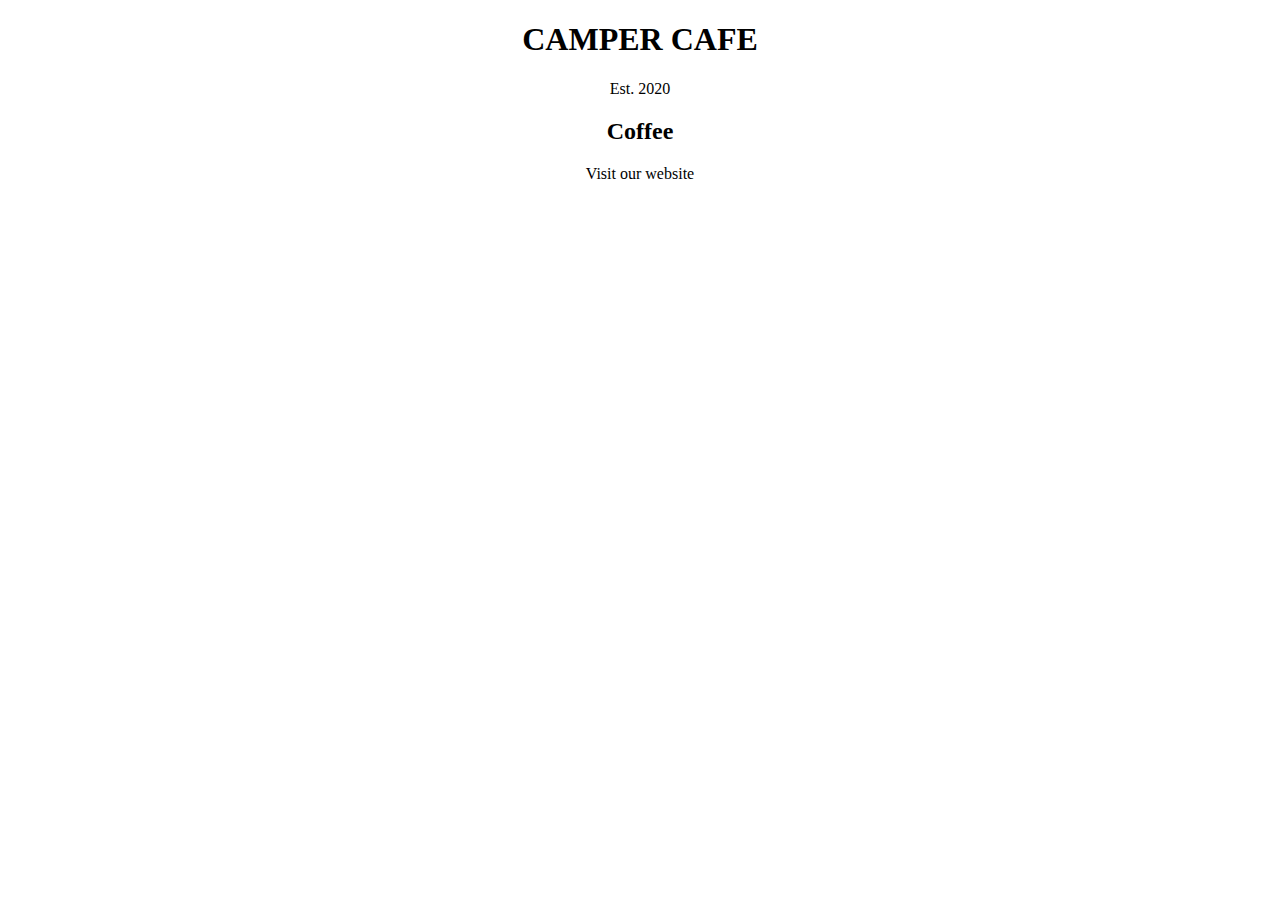
==== cafe_css.html @ 2e718398 "learn-basic-css-by-building-a-cafe-menu" ====
<!DOCTYPE html>
<html lang="en">
    <head>
        <meta charset="utf-8">
        <title>Cafe Menu</title>
        <style>
           h1,h2,p{
            text-align: center;
           }
        </style>
    </head>
    <body>
        <main>
            <h1>CAMPER CAFE</h1>
            <p>Est. 2020</p>
            <section>
                <h2>Coffee</h2>
            </section>
        </main>
        <footer>
            <p>Visit our website</p>
        </footer>
    </body>
</html>
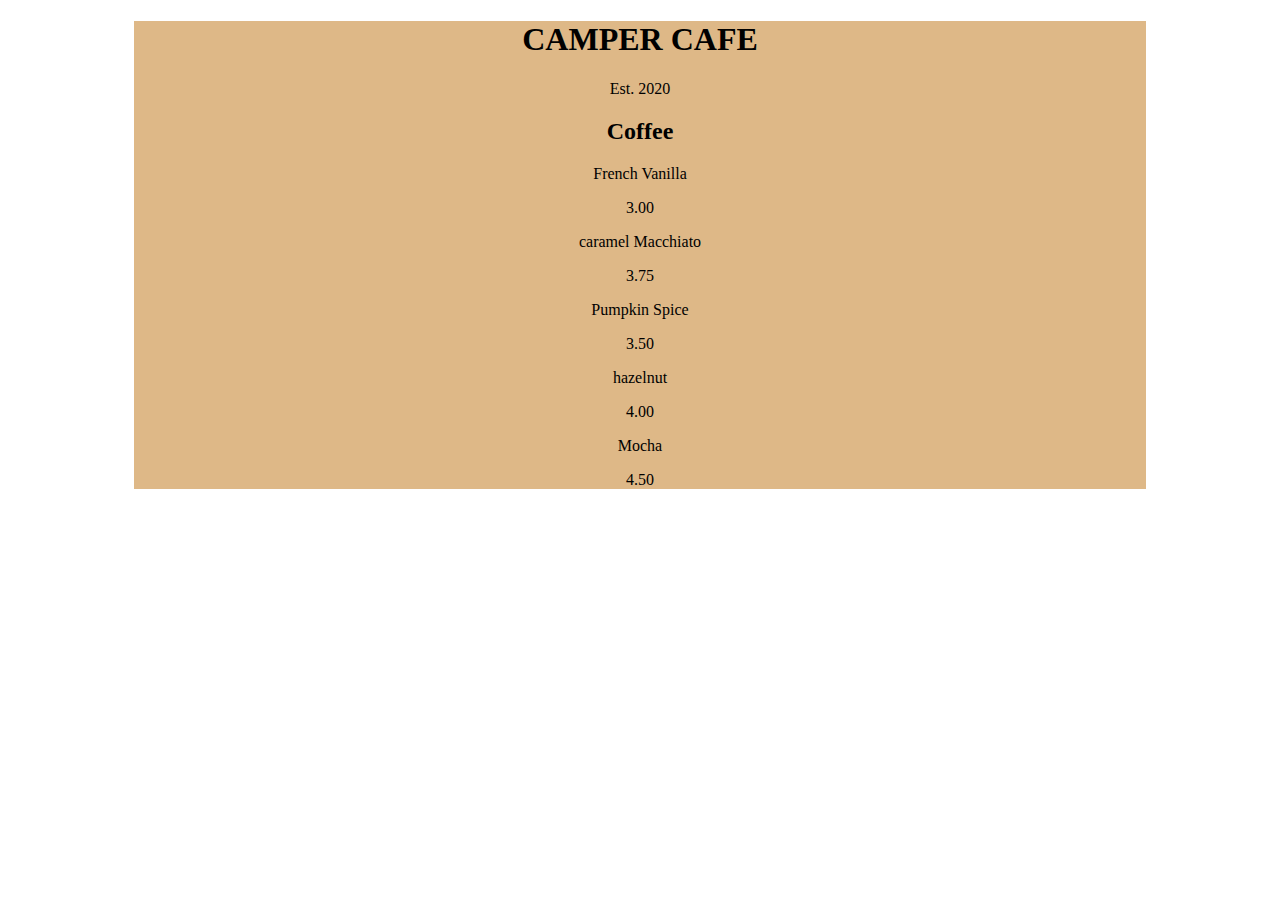
==== commit a1292409: "style.css" ====
--- a/cafe_css.html
+++ b/cafe_css.html
@@ -1,24 +1,40 @@
 <!DOCTYPE html>
 <html lang="en">
     <head>
-        <meta charset="utf-8">
+        <meta charset="utf-8"/>
         <title>Cafe Menu</title>
-        <style>
-           h1,h2,p{
-            text-align: center;
-           }
-        </style>
+        <link rel="stylesheet" href="style_cafe.css"/>
+        <meta name="viewport" content="width=device-width,initial-scale=1.0" />
     </head>
     <body>
-        <main>
-            <h1>CAMPER CAFE</h1>
-            <p>Est. 2020</p>
-            <section>
-                <h2>Coffee</h2>
-            </section>
-        </main>
-        <footer>
-            <p>Visit our website</p>
-        </footer>
+        <div class="menu">
+            <main>
+                <h1>CAMPER CAFE</h1>
+                <p>Est. 2020</p>
+                <section>
+                    <h2>Coffee</h2>
+                    <article>
+                        <p class="flavor">French Vanilla</p>
+                        <p> 3.00</p>              
+                      </article>
+                      <article>
+                        <p>caramel Macchiato</p>
+                        <p> 3.75</p>              
+                      </article>
+                      <article>
+                        <p>Pumpkin Spice</p>
+                        <p> 3.50</p>              
+                      </article>
+                      <article>
+                        <p>hazelnut</p>
+                        <p> 4.00</p>              
+                      </article>
+                      <article>
+                        <p>Mocha</p>
+                        <p> 4.50</p>              
+                      </article>
+                </section>
+            </main>
+        </div>    
     </body>
 </html>--- a/style_cafe.css
+++ b/style_cafe.css
@@ -0,0 +1,12 @@
+h1,h2,p{
+    text-align: center;
+}
+body {
+  background-image: url(https://cdn.freecodecamp.org/curriculum/css-cafe/beans.jpg); 
+}
+.menu {
+    width: 80%;
+    background-color: burlywood;
+    margin-left: auto;
+    margin-right: auto;
+}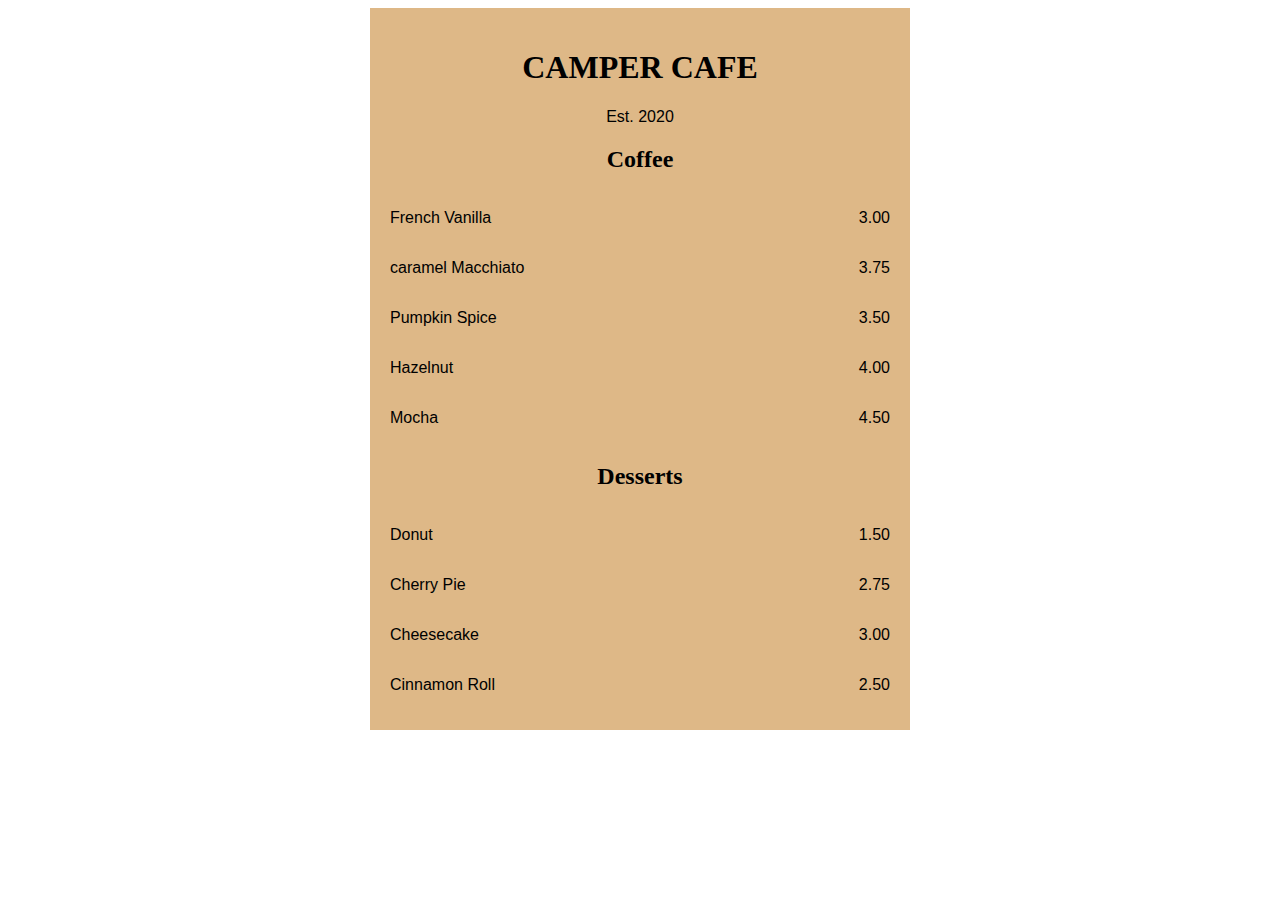
==== commit 24a63f5d: "style-cafe" ====
--- a/cafe_css.html
+++ b/cafe_css.html
@@ -13,26 +13,36 @@
                 <p>Est. 2020</p>
                 <section>
                     <h2>Coffee</h2>
-                    <article>
-                        <p class="flavor">French Vanilla</p>
-                        <p> 3.00</p>              
+                    <article class="item">
+                        <p class="flavor">French Vanilla</p><p class="price">3.00</p>              
                       </article>
-                      <article>
-                        <p>caramel Macchiato</p>
-                        <p> 3.75</p>              
+                      <article class="item">
+                        <p class="flavor">caramel Macchiato</p><p class="price">3.75</p>              
                       </article>
-                      <article>
-                        <p>Pumpkin Spice</p>
-                        <p> 3.50</p>              
+                      <article class="item">
+                        <p class="flavor">Pumpkin Spice</p><p class="price">3.50</p>              
                       </article>
-                      <article>
-                        <p>hazelnut</p>
-                        <p> 4.00</p>              
+                      <article class="item">
+                        <p class="flavor">Hazelnut</p><p class="price">4.00</p>              
                       </article>
-                      <article>
-                        <p>Mocha</p>
-                        <p> 4.50</p>              
+                      <article class="item">
+                        <p class="flavor">Mocha</p><p class="price">4.50</p>              
                       </article>
+                </section>
+                <section>
+                  <h2>Desserts</h2>
+                  <article class="item">
+                    <p class="dessert">Donut</p><p class="price">1.50</p>
+                  </article>
+                  <article class="item">
+                    <p class="dessert">Cherry Pie</p><p class="price">2.75</p>
+                  </article>
+                  <article class="item">
+                    <p class="dessert">Cheesecake</p><p class="price">3.00</p>
+                  </article>
+                  <article class="item">
+                    <p class="dessert">Cinnamon Roll</p><p class="price">2.50</p>
+                  </article>
                 </section>
             </main>
         </div>    
--- a/style_cafe.css
+++ b/style_cafe.css
@@ -3,10 +3,29 @@
 }
 body {
   background-image: url(https://cdn.freecodecamp.org/curriculum/css-cafe/beans.jpg); 
+  font-family: sans-serif;
 }
-.menu {
+
+h1,h2{
+  font-family: Impact;
+}
+/* .menu or .falvor,.price class is used as a selector here */
+.menu {        
     width: 80%;
+    max-width: 500px;
     background-color: burlywood;
     margin-left: auto;
     margin-right: auto;
+    padding: 20px;  /* delete the four properties and use a single padding property with the value 20px*/
+}
+.flavor,.dessert {
+  text-align: left;
+  width: 75%;
+}
+.price {
+  text-align: right;
+  width: 25%;
+}
+.item p {
+  display: inline-block;
 }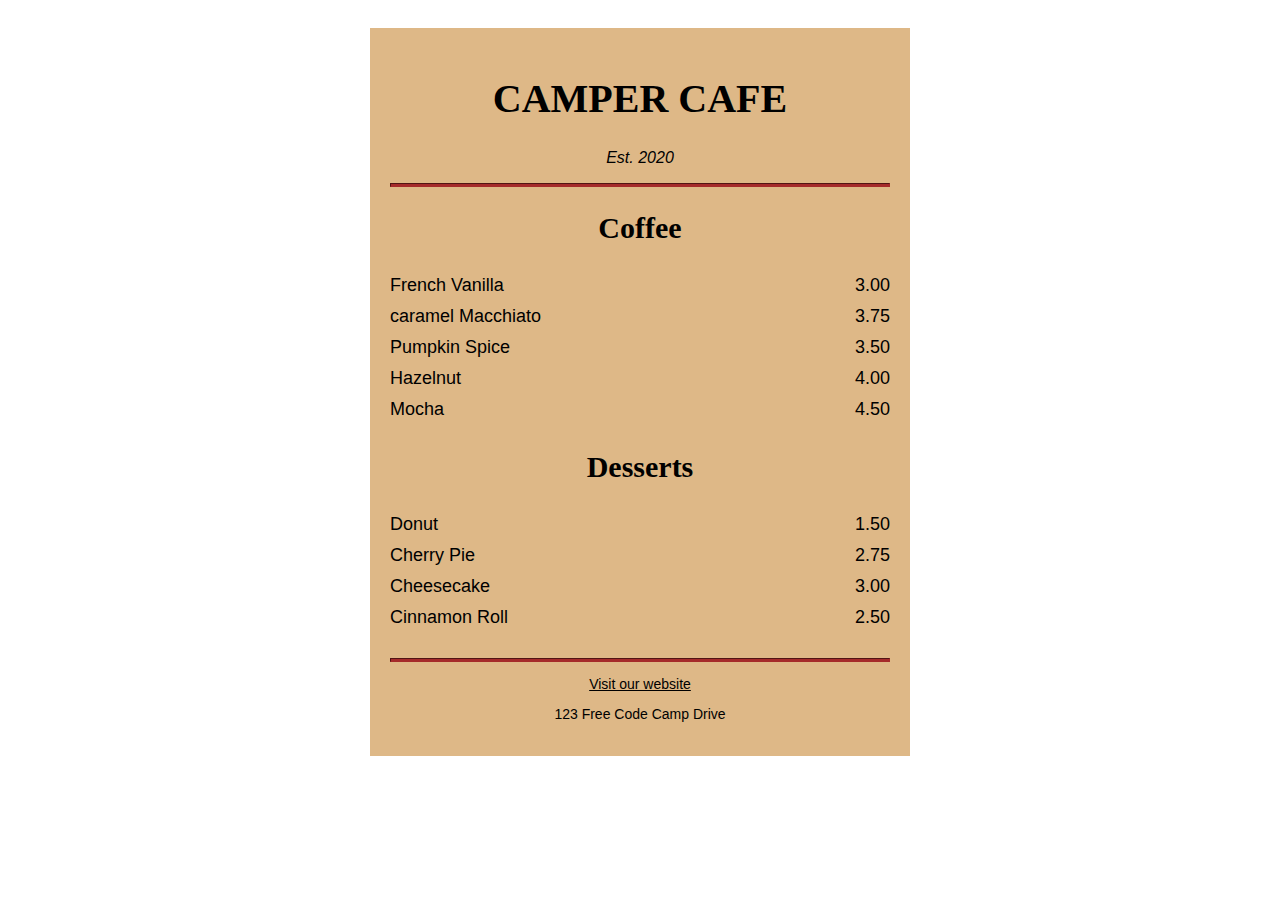
==== commit ec85197a: "updated upto 79" ====
--- a/cafe_css.html
+++ b/cafe_css.html
@@ -10,7 +10,8 @@
         <div class="menu">
             <main>
                 <h1>CAMPER CAFE</h1>
-                <p>Est. 2020</p>
+                <p class="established">Est. 2020</p>
+                <hr>
                 <section>
                     <h2>Coffee</h2>
                     <article class="item">
@@ -45,6 +46,11 @@
                   </article>
                 </section>
             </main>
+            <hr class="bottom-line">
+            <footer>
+              <p><a href="https://www.freecodecamp.org"target="_blank">Visit our website</a></p>
+              <p>123 Free Code Camp Drive</p>
+            </footer>
         </div>    
     </body>
 </html>--- a/style_cafe.css
+++ b/style_cafe.css
@@ -1,13 +1,35 @@
-h1,h2,p{
-    text-align: center;
-}
 body {
   background-image: url(https://cdn.freecodecamp.org/curriculum/css-cafe/beans.jpg); 
   font-family: sans-serif;
+  padding: 20px;
+}
+
+h1{
+  font-size: 40px;
+}
+
+h2 {
+  font-size: 30px;
+}
+.established {
+  font-style: italic;
+}
+h1,h2,p{
+  text-align: center;
+}
+
+hr {
+  height: 2px;
+  background-color: brown;
+  border-color: brown;
+}
+
+.bottom-line {
+  margin-top: 25px;
 }
 
 h1,h2{
-  font-family: Impact;
+  font-family: Impact,serif;
 }
 /* .menu or .falvor,.price class is used as a selector here */
 .menu {        
@@ -28,4 +50,16 @@
 }
 .item p {
   display: inline-block;
+  margin-top: 5px;
+  margin-bottom: 5px;
+  font-size: 18px;
+}
+/*FOOTER*/
+
+footer {
+  font-size: 14px;
+}
+
+a {
+  color: black;
 }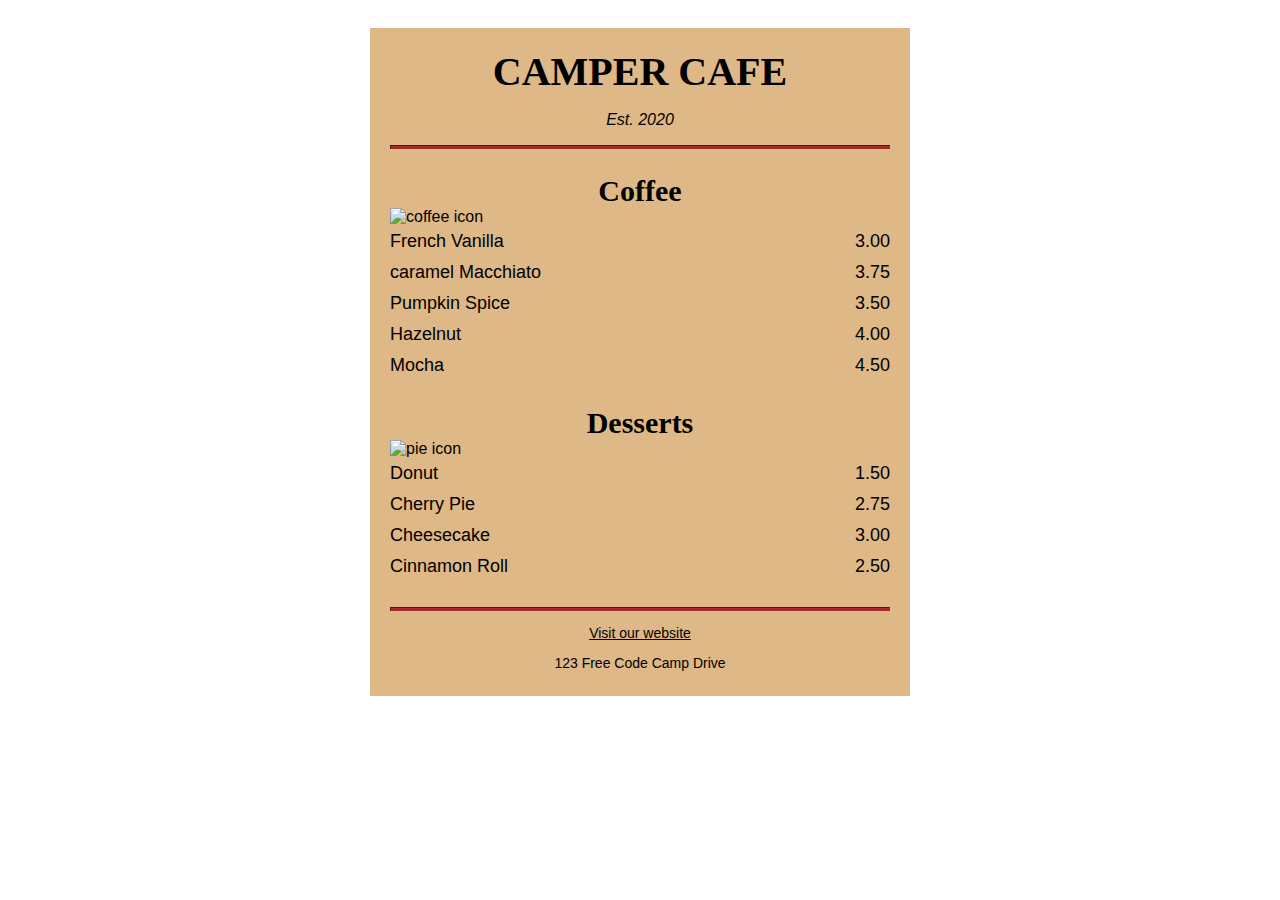
==== commit 425599af: "completed cafe project" ====
--- a/cafe_css.html
+++ b/cafe_css.html
@@ -14,6 +14,7 @@
                 <hr>
                 <section>
                     <h2>Coffee</h2>
+                    <img src="https://cdn.freecodecamp.org/curriculum/css-cafe/coffee.jpg" alt="coffee icon"/>
                     <article class="item">
                         <p class="flavor">French Vanilla</p><p class="price">3.00</p>              
                       </article>
@@ -32,6 +33,7 @@
                 </section>
                 <section>
                   <h2>Desserts</h2>
+                  <img src="https://cdn.freecodecamp.org/curriculum/css-cafe/pie.jpg" alt="pie icon"/>
                   <article class="item">
                     <p class="dessert">Donut</p><p class="price">1.50</p>
                   </article>
@@ -49,7 +51,7 @@
             <hr class="bottom-line">
             <footer>
               <p><a href="https://www.freecodecamp.org"target="_blank">Visit our website</a></p>
-              <p>123 Free Code Camp Drive</p>
+              <p class="address">123 Free Code Camp Drive</p>
             </footer>
         </div>    
     </body>
--- a/style_cafe.css
+++ b/style_cafe.css
@@ -6,6 +6,8 @@
 
 h1{
   font-size: 40px;
+  margin-top: 0;
+  margin-bottom: 15px;
 }
 
 h2 {
@@ -40,6 +42,13 @@
     margin-right: auto;
     padding: 20px;  /* delete the four properties and use a single padding property with the value 20px*/
 }
+
+img {
+  display: block;
+  margin-left: auto;
+  margin-right: auto;
+  margin-top: -25px;
+}
 .flavor,.dessert {
   text-align: left;
   width: 75%;
@@ -60,6 +69,20 @@
   font-size: 14px;
 }
 
+.address {
+  margin-bottom: 5px;
+}
+
 a {
   color: black;
+}
+
+a:visited {
+  color: black;
+}
+a:hover {
+  color: brown;
+}
+a:active {
+  color: brown;
 }